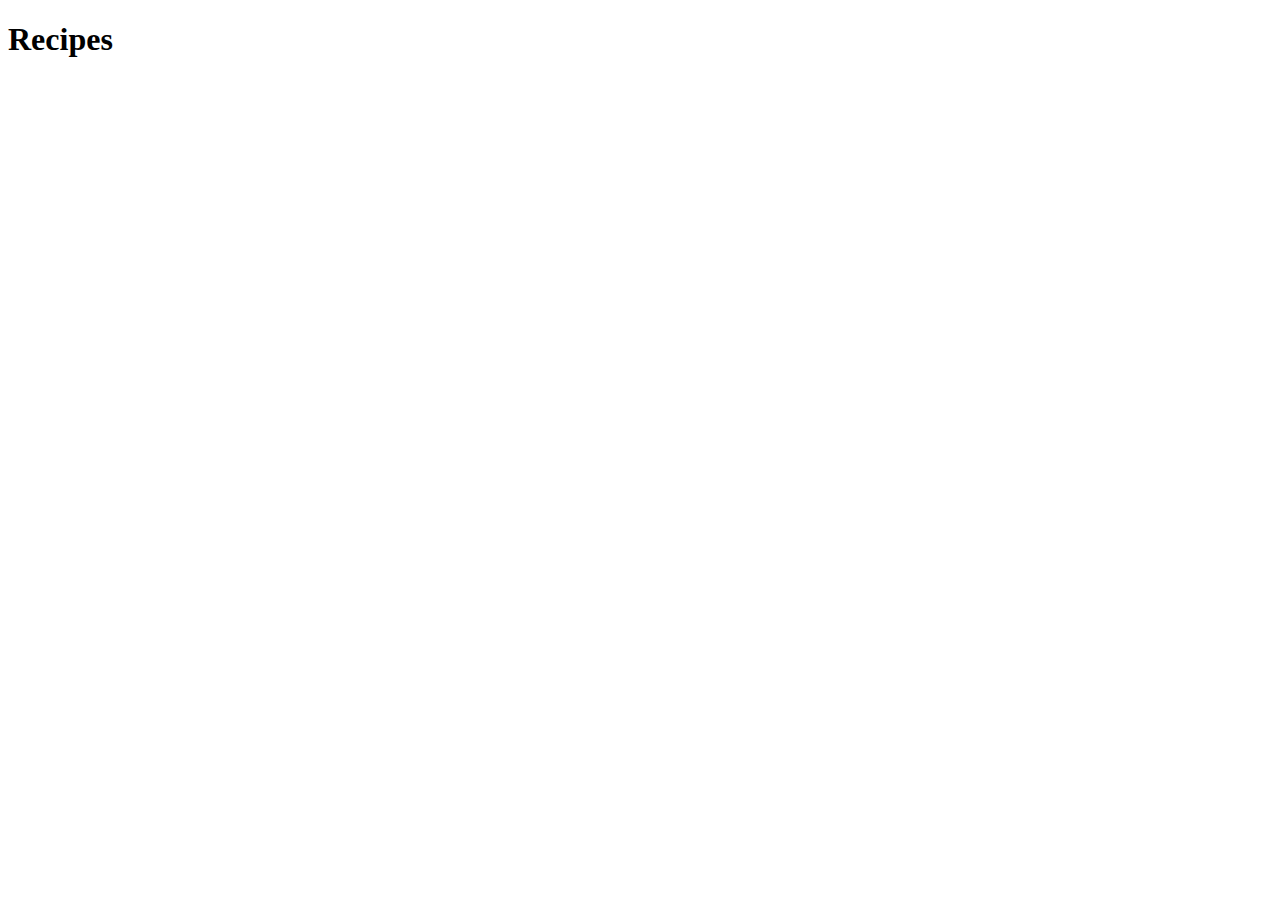
==== index.html @ 45380ee9 "Add index.html and food-recipes files" ====
<!DOCTYPE html>
<html lang="en">
<head>
    <meta charset="UTF-8">
    <meta name="viewport" content="width=device-width, initial-scale=1.0">
    <title>Recipes</title>
</head>
<body>
    <h1>Recipes</h1>
</body>
</html>
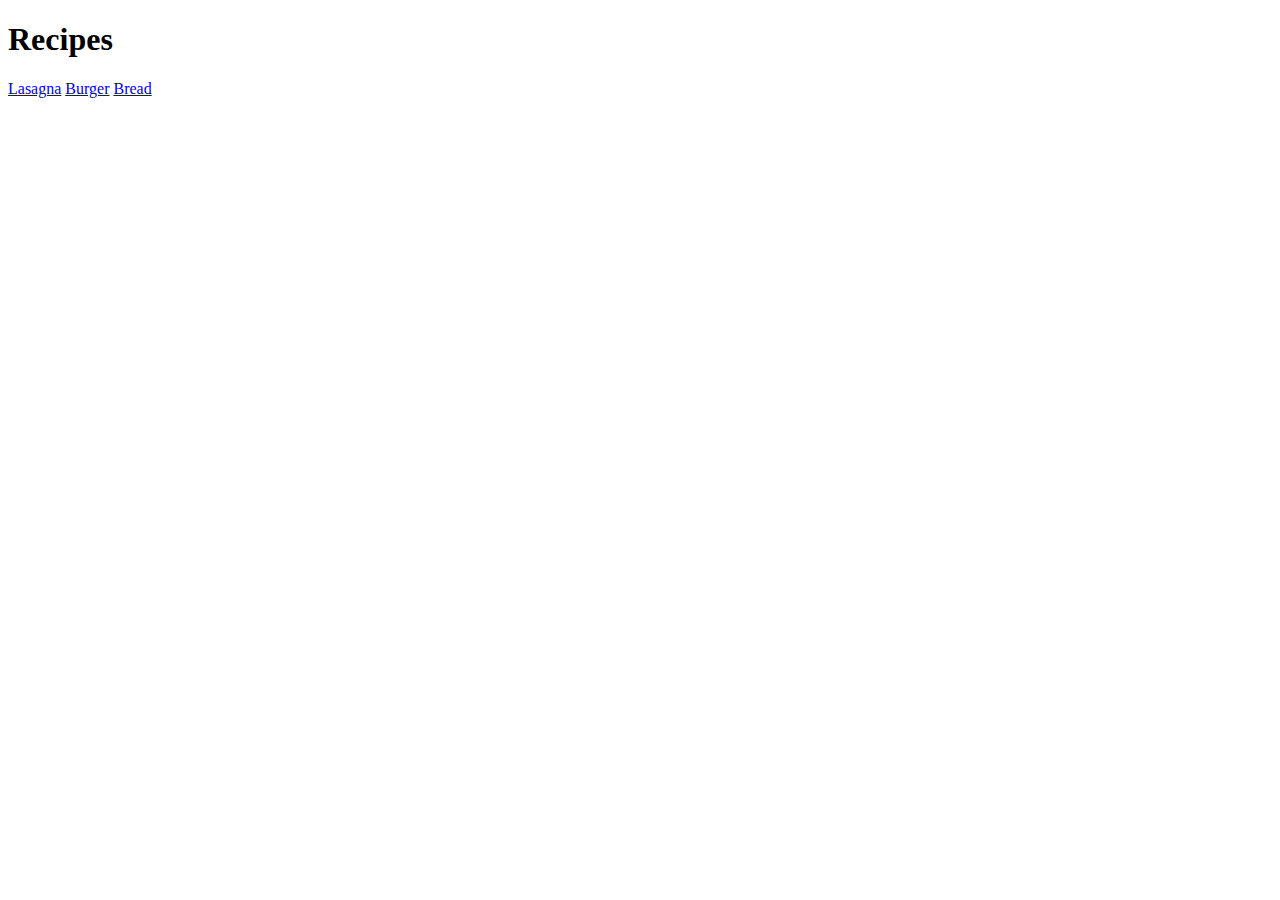
==== commit ce7028e3: "Create links to recipes from index.html" ====
--- a/index.html
+++ b/index.html
@@ -7,5 +7,8 @@
 </head>
 <body>
     <h1>Recipes</h1>
+    <a href="./food-recipes/lasagna.html">Lasagna</a>
+    <a href="./food-recipes/burger.html">Burger</a>
+    <a href="./food-recipes/bread.html">Bread</a>
 </body>
 </html>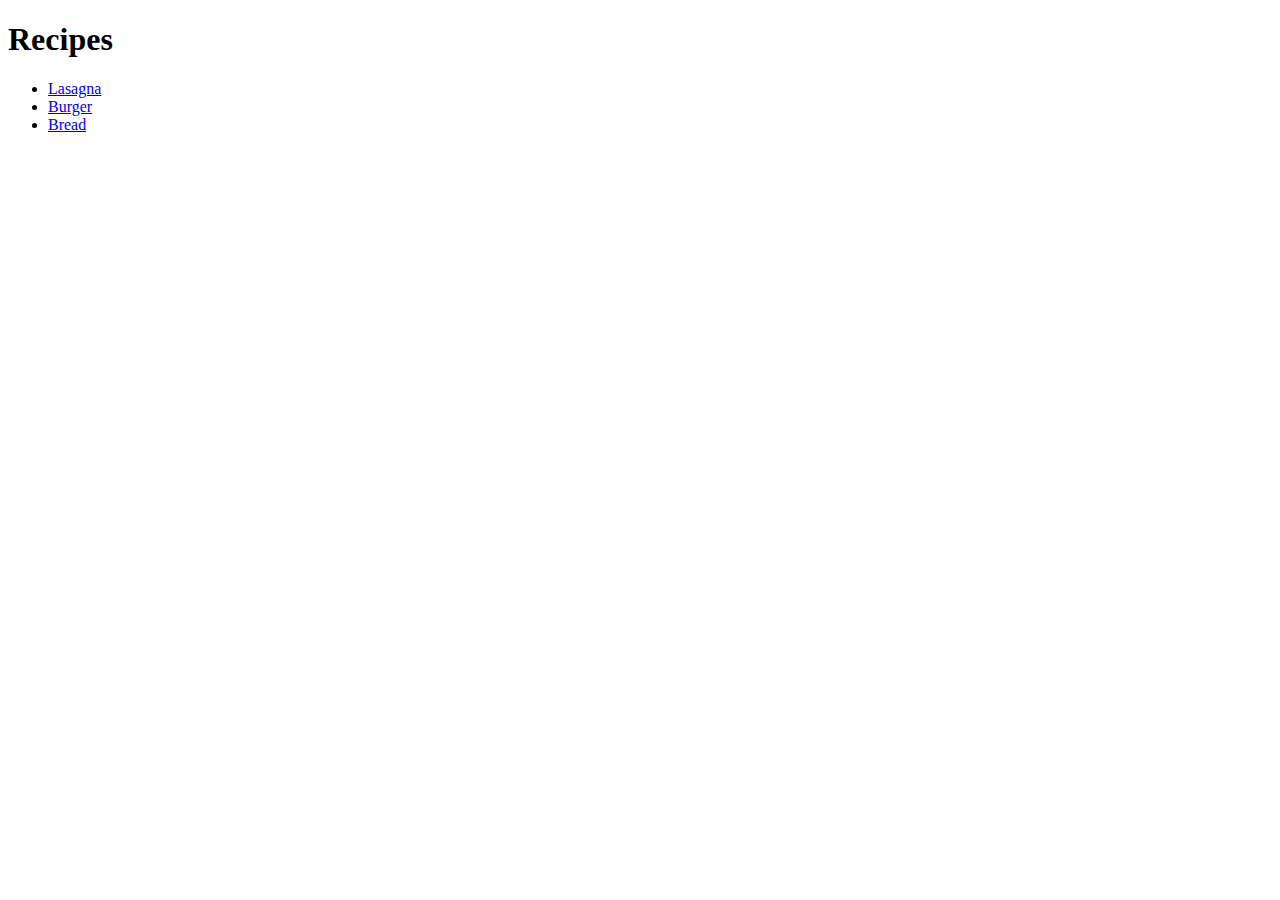
==== commit 1d6746f5: "Put recipes link in unordered list in index.html" ====
--- a/index.html
+++ b/index.html
@@ -7,8 +7,10 @@
 </head>
 <body>
     <h1>Recipes</h1>
-    <a href="./food-recipes/lasagna.html">Lasagna</a>
-    <a href="./food-recipes/burger.html">Burger</a>
-    <a href="./food-recipes/bread.html">Bread</a>
+    <ul>
+        <li><a href="./food-recipes/lasagna.html">Lasagna</a></li>
+        <li><a href="./food-recipes/burger.html">Burger</a></li>
+        <li><a href="./food-recipes/bread.html">Bread</a></li>
+    </ul>
 </body>
 </html>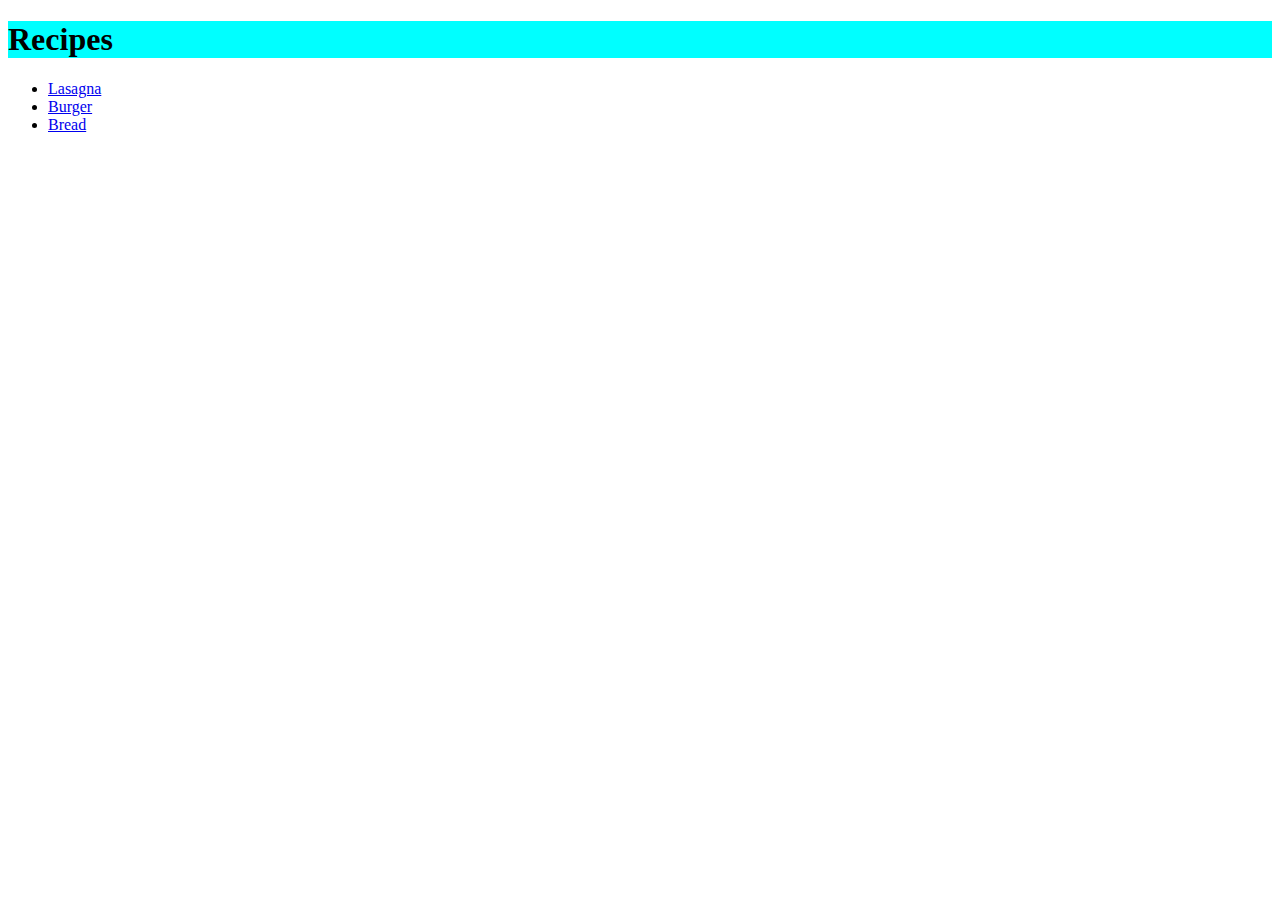
==== commit 5198db4a: "Add style.css and title background color" ====
--- a/index.html
+++ b/index.html
@@ -3,6 +3,7 @@
 <head>
     <meta charset="UTF-8">
     <meta name="viewport" content="width=device-width, initial-scale=1.0">
+    <link rel="stylesheet" href="style.css">
     <title>Recipes</title>
 </head>
 <body>
--- a/style.css
+++ b/style.css
@@ -0,0 +1,4 @@
+h1 {
+    background-color: aqua;
+    text-align: left;
+}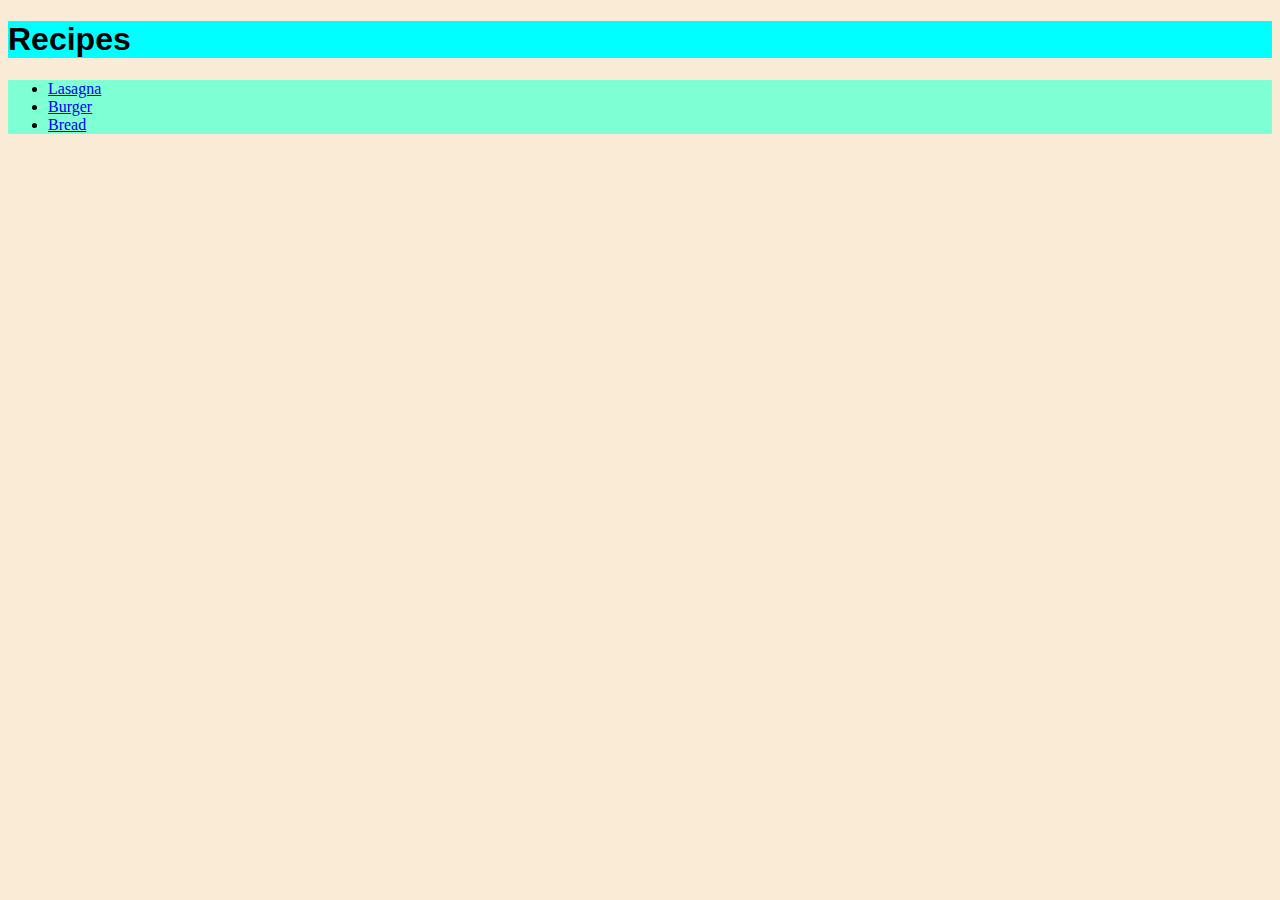
==== commit b1192400: "Add color to body" ====
--- a/index.html
+++ b/index.html
@@ -8,7 +8,7 @@
 </head>
 <body>
     <h1>Recipes</h1>
-    <ul>
+    <ul class="food-list">
         <li><a href="./food-recipes/lasagna.html">Lasagna</a></li>
         <li><a href="./food-recipes/burger.html">Burger</a></li>
         <li><a href="./food-recipes/bread.html">Bread</a></li>
--- a/style.css
+++ b/style.css
@@ -1,4 +1,16 @@
 h1 {
     background-color: aqua;
     text-align: left;
+    font-family: 'Segoe UI', Tahoma, "Geneva", Verdana, sans-serif;
+}
+.food-list{
+    background-color: aquamarine;
+
+}
+h4 {
+    background-color:blueviolet;
+
+}
+body {
+    background-color: antiquewhite;
 }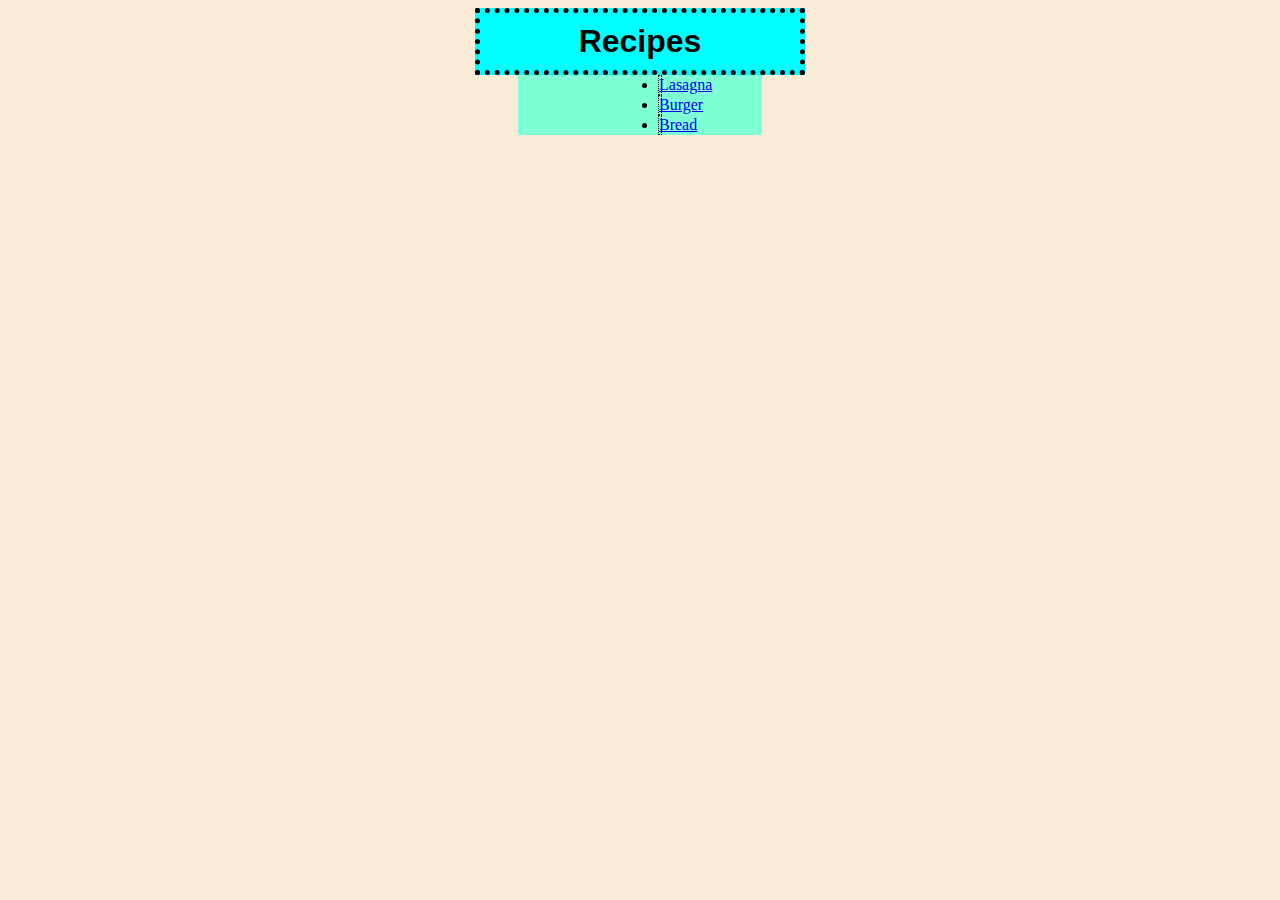
==== commit 58207c65: "Change index.html desige" ====
--- a/index.html
+++ b/index.html
@@ -9,9 +9,9 @@
 <body>
     <h1>Recipes</h1>
     <ul class="food-list">
-        <li><a href="./food-recipes/lasagna.html">Lasagna</a></li>
-        <li><a href="./food-recipes/burger.html">Burger</a></li>
-        <li><a href="./food-recipes/bread.html">Bread</a></li>
+        <li class="items"><a href="./food-recipes/lasagna.html">Lasagna</a></li>
+        <li class="items"><a href="./food-recipes/burger.html">Burger</a></li>
+        <li class="items"><a href="./food-recipes/bread.html">Bread</a></li>
     </ul>
 </body>
 </html>--- a/style.css
+++ b/style.css
@@ -1,16 +1,32 @@
 h1 {
     background-color: aqua;
-    text-align: left;
+    text-align: center;
     font-family: 'Segoe UI', Tahoma, "Geneva", Verdana, sans-serif;
+    width: 300px;
+    margin: auto;
+    padding: 10px;
+    border: 5px black dotted;
 }
 .food-list{
     background-color: aquamarine;
+    margin: auto 510px;
+}
+.items{
+    margin:auto 100px;
+    border: 1px dotted black;
+    text-align: center;
+}
 
-}
 h4 {
     background-color:blueviolet;
+    padding-left: 10px;
+    margin-right: 800px;
 
 }
 body {
     background-color: antiquewhite;
+}
+
+img {
+    border-radius: 5%;
 }